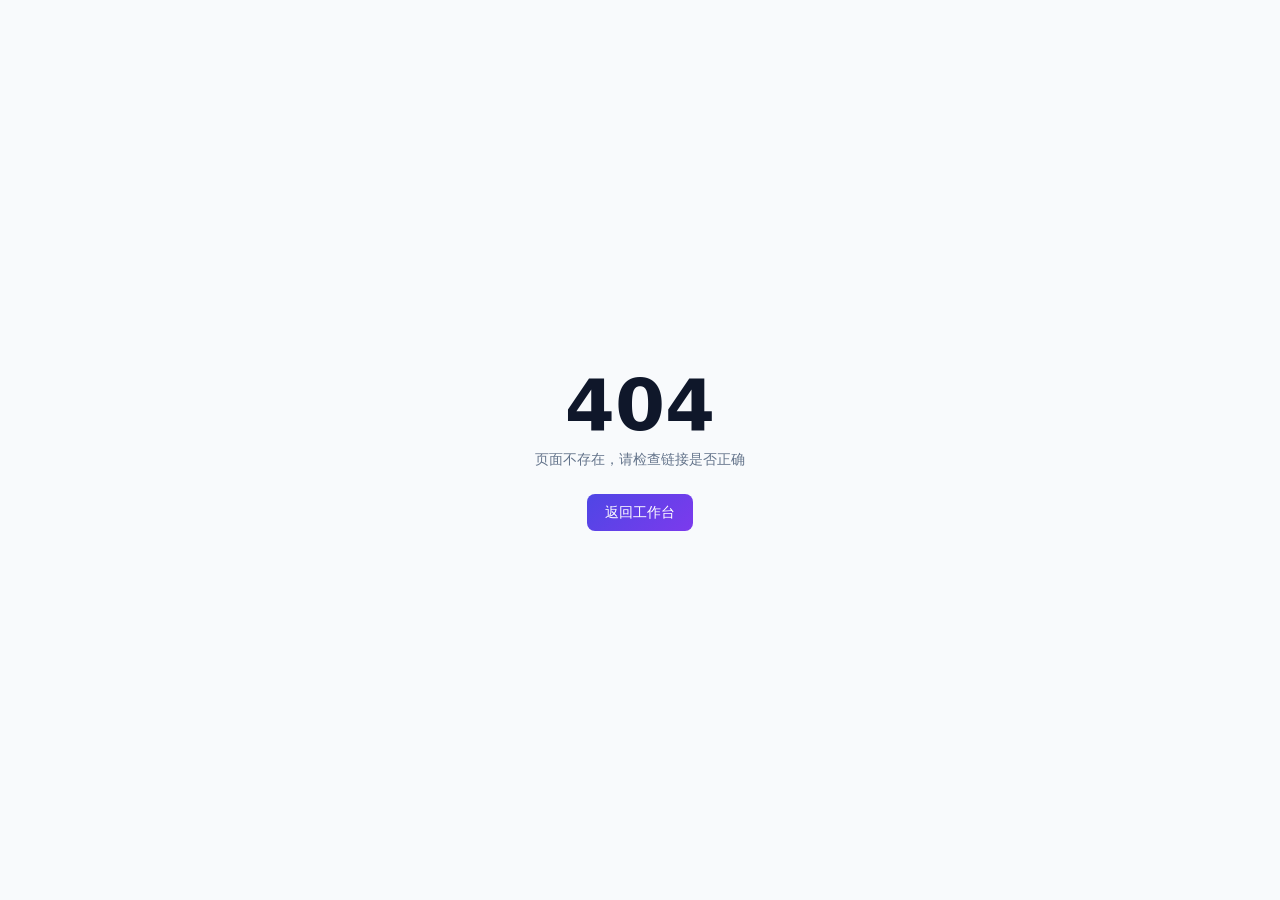
==== index.html @ 6d0f0b92 "update" ====
<!doctype html>
<html lang="en">

<head>
  <meta charset="UTF-8" />
  <link rel="icon" type="image/svg+xml" href="/favicon.svg" />
  <meta name="viewport" content="width=device-width, initial-scale=1.0" />
  <title>教研资料管理</title>
  <script type="module" crossorigin src="/assets/index-BDjOYGDF.js"></script>
  <link rel="stylesheet" crossorigin href="/assets/index-B3dg4ecd.css">
</head>

<body>
  <div id="root"></div>
</body>

</html>
---- assets/index-B3dg4ecd.css ----
*,:before,:after,::backdrop{--un-rotate:0;--un-rotate-x:0;--un-rotate-y:0;--un-rotate-z:0;--un-scale-x:1;--un-scale-y:1;--un-scale-z:1;--un-skew-x:0;--un-skew-y:0;--un-translate-x:0;--un-translate-y:0;--un-translate-z:0;--un-pan-x: ;--un-pan-y: ;--un-pinch-zoom: ;--un-scroll-snap-strictness:proximity;--un-ordinal: ;--un-slashed-zero: ;--un-numeric-figure: ;--un-numeric-spacing: ;--un-numeric-fraction: ;--un-border-spacing-x:0;--un-border-spacing-y:0;--un-ring-offset-shadow:0 0 #0000;--un-ring-shadow:0 0 #0000;--un-shadow-inset: ;--un-shadow:0 0 #0000;--un-ring-inset: ;--un-ring-offset-width:0px;--un-ring-offset-color:#fff;--un-ring-width:0px;--un-ring-color:#93c5fd80;--un-blur: ;--un-brightness: ;--un-contrast: ;--un-drop-shadow: ;--un-grayscale: ;--un-hue-rotate: ;--un-invert: ;--un-saturate: ;--un-sepia: ;--un-backdrop-blur: ;--un-backdrop-brightness: ;--un-backdrop-contrast: ;--un-backdrop-grayscale: ;--un-backdrop-hue-rotate: ;--un-backdrop-invert: ;--un-backdrop-opacity: ;--un-backdrop-saturate: ;--un-backdrop-sepia: }.container{width:100%}@media (width>=640px){.container{max-width:640px}}@media (width>=768px){.container{max-width:768px}}@media (width>=1024px){.container{max-width:1024px}}@media (width>=1280px){.container{max-width:1280px}}@media (width>=1536px){.container{max-width:1536px}}.visible{visibility:visible}.ms{margin-inline-start:1rem}.hidden{display:none}.h-\[340px\]{height:340px}.resize{resize:both}.b{border-width:1px}.px{padding-left:1rem;padding-right:1rem}.tab{tab-size:4}.filter{filter:var(--un-blur) var(--un-brightness) var(--un-contrast) var(--un-drop-shadow) var(--un-grayscale) var(--un-hue-rotate) var(--un-invert) var(--un-saturate) var(--un-sepia)}.ease{transition-timing-function:cubic-bezier(.4,0,.2,1)}.h-full{height:100%}*{box-sizing:border-box;margin:0;padding:0}.app-main{min-width:1200px;max-width:1600px;margin:0 auto}:root{--sans:system-ui, "Segoe UI", Roboto, sans-serif;--mono:ui-monospace, Consolas, monospace;font:14px/1.5 var(--sans);color:#0f172a;font-synthesis:none;text-rendering:optimizelegibility;-webkit-font-smoothing:antialiased;-moz-osx-font-smoothing:grayscale;background:#f1f5f9}html,body,#root{width:100%;min-height:100svh}#root{flex-direction:column;display:flex}body{margin:0}.particles-container{z-index:0;pointer-events:none;position:absolute;inset:0;overflow:hidden}.particles-container canvas{width:100%;height:100%;display:block}.root-layout{isolation:isolate;color:#0f172a;text-align:left;background:#f1f5f9;flex-direction:column;flex:1;min-height:100svh;display:flex;position:relative}.root-layout__particles{z-index:0}.root-layout__topbar{z-index:10;background:#fff;border-bottom:1px solid #e2e8f0;align-items:center;gap:32px;padding:12px 28px;display:flex;position:sticky;top:0;box-shadow:0 1px 2px #0f172a08}.root-layout__brand{flex-shrink:0;align-items:center;gap:10px;display:flex}.root-layout__logo{color:#fff;background:linear-gradient(135deg,#4f46e5,#7c3aed);border-radius:8px;justify-content:center;align-items:center;width:32px;height:32px;display:inline-flex;box-shadow:0 4px 10px #4f46e540}.root-layout__brand-name{color:#0f172a;letter-spacing:.3px;font-size:16px;font-weight:600}.root-layout__nav{scrollbar-width:none;flex:1;align-items:center;gap:4px;min-width:0;display:flex;overflow-x:auto}.root-layout__nav::-webkit-scrollbar{display:none}.root-layout__nav-item{color:#475569;cursor:pointer;white-space:nowrap;background:0 0;border:none;border-radius:8px;align-items:center;gap:4px;padding:8px 14px;font-family:inherit;font-size:14px;font-weight:500;text-decoration:none;transition:all .2s;display:inline-flex}.root-layout__nav-item:hover{color:#0f172a;background:#f1f5f9}.root-layout__nav-item.is-active{color:#4f46e5;background:#eef2ff}.root-layout__nav-caret{color:#94a3b8;margin-top:1px;transition:transform .2s}.root-layout__nav-caret.is-open{transform:rotate(180deg)}.root-layout__nav-item:hover .root-layout__nav-caret{color:#475569}.root-layout__nav-menu.ant-dropdown-menu{background:#fff;border:1px solid #e2e8f0;border-radius:10px;min-width:168px;padding:6px;box-shadow:0 12px 32px #0f172a1f}.root-layout__nav-menu .ant-dropdown-menu-item{line-height:inherit;border-radius:6px;height:auto;margin:2px 0;padding:0}.root-layout__nav-menu .ant-dropdown-menu-item:first-child{margin-top:0}.root-layout__nav-menu .ant-dropdown-menu-item:last-child{margin-bottom:0}.root-layout__nav-menu .ant-dropdown-menu-item-active,.root-layout__nav-menu .ant-dropdown-menu-item:hover{background:0 0!important}.root-layout__nav-menu .ant-dropdown-menu-item-disabled{color:#94a3b8;cursor:default;font-size:13px}.root-layout__nav-menu-item{color:#475569;white-space:nowrap;border-radius:6px;padding:8px 12px;font-size:13px;text-decoration:none;transition:background .15s,color .15s;display:block}.root-layout__nav-menu-item:hover{color:#0f172a;background:#f1f5f9}.root-layout__nav-menu-item.is-active{color:#4f46e5;background:#eef2ff;font-weight:500}.root-layout__meta{flex-shrink:0;align-items:center;gap:14px;display:flex}.root-layout__date{color:#64748b;font-variant-numeric:tabular-nums;font-size:13px}.root-layout__user{color:#4338ca;background:#eef2ff;border:1px solid #e0e7ff;border-radius:999px;align-items:center;gap:8px;padding:4px 12px 4px 4px;font-size:13px;font-weight:500;display:inline-flex}.root-layout__avatar{color:#fff;background:linear-gradient(135deg,#6366f1,#8b5cf6);border-radius:50%;justify-content:center;align-items:center;width:24px;height:24px;font-size:12px;font-weight:600;display:inline-flex}.root-layout__page-head{flex-wrap:wrap;justify-content:space-between;align-items:center;gap:16px;padding:24px 28px 0;display:flex}.root-layout__title-block{min-width:0}.root-layout__title{color:#0f172a;margin:0;font-size:22px;font-weight:600;line-height:1.3}.root-layout__subtitle{color:#64748b;margin-top:4px;font-size:13px}.root-layout__tabs{margin-left:auto}.root-layout__content{z-index:1;background:0 0;flex-direction:column;flex:1;min-width:1200px;max-width:1600px;margin:0 auto;display:flex;position:relative}@media (width<=960px){.root-layout__topbar{gap:16px;padding:10px 16px}.root-layout__brand-name,.root-layout__date{display:none}.root-layout__page-head{padding:16px 16px 0}}.gooey-nav-container{--active-accent:#6366f1;--item-accent:#6366f1;position:relative}.gooey-nav-container nav{z-index:2;display:flex;position:relative;transform:translateZ(.01px)}.gooey-nav-container nav ul{color:#64748b;text-shadow:none;gap:2em;margin:0;padding:0 1em;list-style:none;display:flex;position:relative}.gooey-nav-container nav ul li{z-index:0;cursor:pointer;color:#475569;border-radius:100vw;transition:background-color .25s,color .25s,box-shadow .25s,border-color .25s;position:relative;box-shadow:0 0 .5px 1.5px #0000}.gooey-nav-container nav ul li:not(.active){background:#fff;border:1px solid #e2e8f0;box-shadow:0 1px 2px #0f172a12}.gooey-nav-container nav ul li:not(.active):hover{color:color-mix(in srgb, var(--item-accent) 55%, #1e293b);background:#fafbfc;border-color:#cbd5e1}.gooey-nav-container nav ul li button{z-index:1;font:inherit;cursor:pointer;color:inherit;background:0 0;border:none;padding:.2em 1em;font-weight:500;display:inline-block;position:relative}.gooey-nav-container nav ul li:focus-within:has(:focus-visible){box-shadow:0 0 0 2px color-mix(in srgb, var(--item-accent) 42%, transparent)}.gooey-nav-container nav ul li:after{display:none}.gooey-nav-container nav ul li.active{border:1px solid color-mix(in srgb, var(--active-accent) 32%, #e2e8f0);color:var(--active-accent);text-shadow:none;background:#fff;box-shadow:0 1px 2px #0f172a12}.gooey-nav-container nav ul li.active:focus-within:has(:focus-visible){box-shadow:0 1px 2px #0f172a12, 0 0 0 2px color-mix(in srgb, var(--active-accent) 38%, transparent)}.gooey-nav-container .effect{opacity:1;pointer-events:none;z-index:0;place-items:center;width:0;height:0;display:grid;position:absolute;top:0;left:0}.gooey-nav-container .effect.text{visibility:hidden}.gooey-nav-container .effect.filter{filter:none;mix-blend-mode:normal}.gooey-nav-container .effect.filter:before,.gooey-nav-container .effect.filter:after{display:none}.gooey-nav-container .effect.active:after{animation:none}.gooey-nav-container .particle,.gooey-nav-container .point{opacity:0;transform-origin:50%;border-radius:100%;width:20px;height:20px;display:block}.gooey-nav-container .particle{--time:5s;animation:gooey-nav-particle calc(var(--time)) ease 1 -350ms;position:absolute;top:calc(50% - 8px);left:calc(50% - 8px)}.gooey-nav-container .point{background:var(--color);opacity:1;animation:gooey-nav-point calc(var(--time)) ease 1 -350ms}@keyframes gooey-nav-particle{0%{transform:rotate(0deg) translate(calc(var(--start-x)), calc(var(--start-y)));opacity:1;animation-timing-function:cubic-bezier(.55,0,1,.45)}70%{transform:rotate(calc(var(--rotate) * .5)) translate(calc(var(--end-x) * 1.2), calc(var(--end-y) * 1.2));opacity:1;animation-timing-function:ease}85%{transform:rotate(calc(var(--rotate) * .66)) translate(calc(var(--end-x)), calc(var(--end-y)));opacity:1}to{transform:rotate(calc(var(--rotate) * 1.2)) translate(calc(var(--end-x) * .5), calc(var(--end-y) * .5));opacity:1}}@keyframes gooey-nav-point{0%{opacity:0;animation-timing-function:cubic-bezier(.55,0,1,.45);transform:scale(0)}25%{transform:scale(calc(var(--scale) * .25))}38%{opacity:1}65%{transform:scale(var(--scale));opacity:1;animation-timing-function:ease}85%{transform:scale(var(--scale));opacity:1}to{opacity:0;transform:scale(0)}}.subject-tabs{background:#fefefe;border-radius:10px;gap:6px;padding:4px;display:inline-flex;box-shadow:0 1px 2px #0f172a0a,0 4px 14px #0f172a0d}.subject-tabs__item{--tab-accent:#6366f1;color:#475569;cursor:pointer;background:0 0;border:none;border-radius:8px;padding:6px 18px;font-family:inherit;font-size:14px;font-weight:500;transition:all .2s}.subject-tabs__item:hover{color:#0f172a}.subject-tabs__item.is-active{color:var(--tab-accent);background:#fff;box-shadow:0 1px 3px #0f172a14}.subject-tabs--lg{border-radius:14px;gap:8px;padding:6px}.subject-tabs--lg .subject-tabs__item{border-radius:10px;min-width:80px;padding:10px 28px;font-size:15px}.subject-tabs--lg .subject-tabs__item.is-active{font-weight:600;box-shadow:0 2px 8px #0f172a1a}.masonry-grid{width:100%;position:relative;overflow:visible}.masonry-grid__item{box-sizing:border-box;position:absolute;top:0;left:0}.target-cursor-wrapper{pointer-events:none;z-index:9999;width:0;height:0;position:fixed;top:0;left:0;transform:translate(-50%,-50%)}.target-cursor-corner{will-change:transform;border:3px solid #000;width:12px;height:12px;position:absolute;top:50%;left:50%}.corner-tl{border-bottom:none;border-right:none;transform:translate(-150%,-150%)}.corner-tr{border-bottom:none;border-left:none;transform:translate(50%,-150%)}.corner-br{border-top:none;border-left:none;transform:translate(50%,50%)}.corner-bl{border-top:none;border-right:none;transform:translate(-150%,50%)}.ui-card{color:#1f2937;background:#fff;border-radius:14px;flex-direction:column;gap:14px;display:flex;box-shadow:0 1px 2px #0f172a0a,0 4px 14px #0f172a0d}.ui-card--ghost{box-shadow:none;background:0 0}.ui-card--pad-normal{padding:20px 22px}.ui-card--pad-compact{padding:14px 16px}.ui-card--pad-none{padding:0}.ui-card__header{justify-content:space-between;align-items:flex-start;gap:12px;display:flex}.ui-card__title-group{align-items:center;gap:10px;min-width:0;display:flex}.ui-card__icon{color:#fff;border-radius:8px;flex-shrink:0;justify-content:center;align-items:center;width:32px;height:32px;font-size:14px;font-weight:600;display:flex}.ui-card__title-wrap{min-width:0}.ui-card__title{color:#0f172a;font-size:16px;font-weight:600;line-height:1.4}.ui-card__subtitle{color:#64748b;margin-top:2px;font-size:12px}.ui-card__extra{color:#64748b;flex-shrink:0;font-size:13px}.ui-card__body{flex:1;min-width:0}.qb-card__title-icon{color:#fff;background:linear-gradient(135deg,#6366f1,#8b5cf6);border-radius:8px;justify-content:center;align-items:center;width:100%;height:100%;display:flex}.qb-card__grid{flex-direction:column;gap:12px;display:flex}.qb-action{text-align:left;cursor:pointer;color:inherit;border:none;border-radius:12px;padding:0;font-family:inherit;transition:transform .2s,box-shadow .2s;position:relative;overflow:hidden}.qb-action:hover{transform:translateY(-2px);box-shadow:0 8px 20px #0f172a14}.qb-action__content{z-index:1;align-items:center;gap:14px;padding:16px 18px;display:flex;position:relative}.qb-action__text{flex:1;min-width:0}.qb-action__title{font-size:16px;font-weight:600;line-height:1.3}.qb-action__desc{opacity:.82;margin-top:3px;font-size:12px}.qb-action__arrow{opacity:.85;transition:transform .2s}.qb-action:hover .qb-action__arrow{transform:translate(3px)}.qb-action--primary{color:#fff;background:linear-gradient(135deg,#4f46e5 0%,#7c3aed 50%,#9333ea 100%)}.qb-action--primary .qb-action__bg{z-index:0;background:radial-gradient(circle,#ffffff40,#0000 70%);border-radius:50%;width:180px;height:180px;position:absolute;top:-40px;right:-40px}.qb-action--primary .qb-action__content{padding:18px 20px}.qb-action--primary .qb-action__title{font-size:17px}.qb-action--secondary{color:#0f172a;background:linear-gradient(135deg,#ecfdf5,#d1fae5);border:1px solid #a7f3d0}.qb-action--secondary .qb-action__title{color:#065f46}.qb-action--secondary .qb-action__desc{color:#047857}.qb-action--secondary svg{color:#059669}.qb-card__minor{grid-template-columns:1fr 1fr;gap:10px;display:grid}.qb-mini{cursor:pointer;color:#0f172a;background:#f8fafc;border:1px solid #0000;border-radius:10px;align-items:center;gap:10px;padding:12px 14px;font-family:inherit;font-size:13px;transition:all .2s;display:flex}.qb-mini:hover{background:#fff;border-color:#e2e8f0;box-shadow:0 2px 6px #0f172a0d}.qb-mini__icon{color:#fff;border-radius:8px;flex-shrink:0;justify-content:center;align-items:center;width:28px;height:28px;display:flex}.qb-mini__icon--blue{background:linear-gradient(135deg,#3b82f6,#60a5fa)}.qb-mini__icon--gray{background:linear-gradient(135deg,#64748b,#94a3b8)}.qb-mini__label{font-weight:500}.prep-card__title-icon{background:linear-gradient(135deg,#f97316,#fb923c);border-radius:8px;justify-content:center;align-items:center;width:100%;height:100%;display:flex}.prep-card__extra{color:#b45309;background:#fef3c7;border-radius:10px;padding:2px 8px;font-size:11px;font-weight:500}.prep-card__empty{text-align:center;color:#94a3b8;padding:24px 8px;font-size:13px}.prep-card__primary{cursor:pointer;background:linear-gradient(135deg,#fff7ed,#ffedd5);border:1px solid #fed7aa;border-radius:12px;padding:16px;transition:all .2s}.prep-card__primary:hover{transform:translateY(-2px);box-shadow:0 8px 20px #fb923c33}.prep-card__meta{align-items:center;gap:10px;margin-bottom:8px;display:flex}.prep-card__tag{border-radius:4px;padding:2px 8px;font-size:11px;font-weight:500}.prep-card__grade{color:#78716c;font-size:12px}.prep-card__course{color:#0c0a09;margin-bottom:10px;font-size:16px;font-weight:600;line-height:1.4}.prep-card__materials{flex-wrap:wrap;gap:6px;margin-bottom:12px;display:flex}.prep-card__chip{color:#9a3412;background:#ffffffb3;border:1px solid #fed7aa;border-radius:4px;padding:2px 8px;font-size:11px}.prep-card__footer{justify-content:space-between;align-items:center;font-size:12px;display:flex}.prep-card__time{color:#a8a29e}.prep-card__download{color:#ea580c;align-items:center;gap:4px;font-weight:600;display:inline-flex}.prep-card__list{flex-direction:column;gap:6px;margin:10px 0 0;padding:0;list-style:none;display:flex}.prep-card__item{cursor:pointer;text-align:left;color:#0f172a;background:#f8fafc;border:none;border-radius:8px;align-items:center;gap:10px;width:100%;padding:10px 12px;font-family:inherit;transition:background .2s;display:flex}.prep-card__item:hover{background:#f1f5f9}.prep-card__item-title{text-overflow:ellipsis;white-space:nowrap;flex:1;min-width:0;font-size:13px;overflow:hidden}.prep-card__item-meta{color:#94a3b8;flex-shrink:0;font-size:11px}.prep-card__item svg{color:#64748b;flex-shrink:0}.paper-card__title-icon{background:linear-gradient(135deg,#0ea5e9,#06b6d4);border-radius:8px;justify-content:center;align-items:center;width:100%;height:100%;display:flex}.paper-card__extra{color:#0e7490;background:#cffafe;border-radius:10px;padding:2px 8px;font-size:11px;font-weight:500}.paper-card__empty{text-align:center;color:#94a3b8;padding:24px 8px;font-size:13px}.paper-card__primary{cursor:pointer;background:linear-gradient(135deg,#ecfeff,#cffafe);border:1px solid #a5f3fc;border-radius:12px;justify-content:space-between;align-items:center;gap:16px;padding:16px 18px;transition:all .2s;display:flex}.paper-card__primary:hover{transform:translateY(-2px);box-shadow:0 8px 20px #06b6d433}.paper-card__primary-left{min-width:0}.paper-card__subject{color:#0e7490;margin-bottom:4px;font-size:13px;font-weight:600}.paper-card__term{color:#0f172a;font-size:15px;font-weight:600;line-height:1.3}.paper-card__unit{color:#475569;margin-top:2px;font-size:12px}.paper-card__primary-right{flex-direction:column;flex-shrink:0;align-items:flex-end;gap:6px;display:flex}.paper-card__stat{align-items:baseline;gap:2px;display:flex}.paper-card__stat-value{color:#0f172a;font-size:22px;font-weight:700;line-height:1}.paper-card__stat-label{color:#64748b;font-size:12px}.paper-card__difficulty{border-radius:4px;padding:2px 8px;font-size:11px;font-weight:500}.paper-card__generate{color:#0891b2;align-items:center;gap:4px;font-size:12px;font-weight:600;display:inline-flex}.paper-card__list{flex-direction:column;gap:6px;margin:10px 0 0;padding:0;list-style:none;display:flex}.paper-card__item{cursor:pointer;text-align:left;color:#0f172a;background:#f8fafc;border:none;border-radius:8px;align-items:center;gap:10px;width:100%;padding:10px 12px;font-family:inherit;font-size:13px;transition:background .2s;display:flex}.paper-card__item:hover{background:#f1f5f9}.paper-card__item-subject{color:#0f172a;font-weight:600}.paper-card__item-unit{color:#475569;text-overflow:ellipsis;white-space:nowrap;flex:1;min-width:0;font-size:12px;overflow:hidden}.paper-card__item-count{color:#64748b;font-size:12px}.paper-card__item svg{color:#94a3b8;flex-shrink:0}.ai-assistant-card__title-icon{color:#fff;background:linear-gradient(135deg,#10b981,#34d399);border-radius:8px;justify-content:center;align-items:center;width:100%;height:100%;display:flex}.ai-assistant-card__textarea{color:#0f172a;resize:vertical;background:#f8fafc;border:1px solid #e2e8f0;border-radius:10px;width:100%;min-height:120px;margin:0;padding:12px 14px;font-family:inherit;font-size:13px;line-height:1.55;transition:border-color .2s,box-shadow .2s;display:block}.ai-assistant-card__textarea::placeholder{color:#94a3b8}.ai-assistant-card__textarea:hover{border-color:#cbd5e1}.ai-assistant-card__textarea:focus{background:#fff;border-color:#10b981;outline:none;box-shadow:0 0 0 3px #10b98138}.ai-teaching-card__title-icon{color:#fff;background:linear-gradient(135deg,#f59e0b,#fbbf24);border-radius:8px;justify-content:center;align-items:center;width:100%;height:100%;display:flex}.ai-teaching-card__textarea{color:#0f172a;resize:vertical;background:#fffbeb;border:1px solid #fde68a;border-radius:10px;width:100%;min-height:120px;margin:0;padding:12px 14px;font-family:inherit;font-size:13px;line-height:1.55;transition:border-color .2s,box-shadow .2s,background .2s;display:block}.ai-teaching-card__textarea::placeholder{color:#a8a29e}.ai-teaching-card__textarea:hover{border-color:#fcd34d}.ai-teaching-card__textarea:focus{background:#fff;border-color:#f59e0b;outline:none;box-shadow:0 0 0 3px #f59e0b3d}.rk-hub__title-icon{color:#fff;background:linear-gradient(135deg,#8b5cf6,#0ea5e9);border-radius:8px;justify-content:center;align-items:center;width:100%;height:100%;display:flex}.rk-hub{container:rk-hub/inline-size}.rk-hub__grid{grid-template-columns:1fr;gap:12px;display:grid}@container rk-hub (width>=420px){.rk-hub__grid{grid-template-columns:repeat(2,minmax(0,1fr));gap:14px}}.rk-hub__tile{--rk-accent:#6366f1;text-align:left;color:#0f172a;cursor:pointer;background:#fafafa;border:1px solid #e2e8f0;border-radius:12px;margin:0;padding:16px 14px;font-family:inherit;transition:transform .2s,box-shadow .2s,border-color .2s;position:relative;overflow:hidden}@container rk-hub (width>=420px){.rk-hub__tile{padding:18px 16px}}.rk-hub__tile:before{content:"";background:var(--rk-accent);opacity:.95;width:100%;height:3px;position:absolute;top:0;left:0}.rk-hub__tile:hover{border-color:color-mix(in srgb, var(--rk-accent) 35%, #e2e8f0);transform:translateY(-2px);box-shadow:0 8px 22px #0f172a14}.rk-hub__tile--materials{--rk-accent:#8b5cf6}.rk-hub__tile--knowledge{--rk-accent:#0ea5e9}.rk-hub__tile-top{justify-content:space-between;align-items:center;display:flex}.rk-hub__tile-icon{background:color-mix(in srgb, var(--rk-accent) 14%, transparent);width:40px;height:40px;color:var(--rk-accent);border-radius:12px;justify-content:center;align-items:center;display:flex}@container rk-hub (width>=420px){.rk-hub__tile-icon{width:44px;height:44px}}.rk-hub__tile-arrow{color:#cbd5e1;transition:transform .2s,color .2s}.rk-hub__tile:hover .rk-hub__tile-arrow{color:var(--rk-accent);transform:translate(3px)}.rk-hub__tile-title{color:#0f172a;margin-top:8px;font-size:15px;font-weight:600;line-height:1.3}@container rk-hub (width>=420px){.rk-hub__tile-title{margin-top:10px;font-size:16px}}.rk-hub__tile-desc{color:#64748b;margin-top:4px;font-size:11px;line-height:1.45}@container rk-hub (width>=420px){.rk-hub__tile-desc{font-size:12px;line-height:1.5}}.rk-hub__tile-stats{border-top:1px dashed #e2e8f0;flex-wrap:wrap;gap:12px 16px;margin-top:10px;padding-top:10px;display:flex}.rk-hub__stat{flex-direction:column;gap:2px;display:flex}.rk-hub__stat-value{color:var(--rk-accent);font-variant-numeric:tabular-nums;font-size:16px;font-weight:700}@container rk-hub (width>=420px){.rk-hub__stat-value{font-size:18px}}.rk-hub__stat-label{color:#94a3b8;font-size:10px}@container rk-hub (width>=420px){.rk-hub__stat-label{font-size:11px}}.dashboard{color:#0f172a;text-align:left;width:100%;max-width:1320px;margin:0 auto;padding:10px 28px 40px}.dashboard__tabs{margin-bottom:14px}.dashboard__tabs--gooey{isolation:isolate;background:linear-gradient(#dce3ee 0%,#d4dce8 100%);border:1px solid #c5cedd;border-radius:999px;padding:8px 10px;display:inline-flex;overflow:hidden;box-shadow:inset 0 1px 1px #ffffff8c,0 1px 2px #0f172a0f}.dashboard__tabs--gooey .gooey-nav-container nav ul{gap:1.8em;padding:0 .6em}.dashboard__tabs--gooey .gooey-nav-container nav ul li button{padding:.2em 1em;font-size:15px;font-weight:600}.dashboard__masonry{margin-top:1rem}@media (width<=720px){.dashboard{padding:16px 16px 32px}}.materials-filter{background:#fff;border:1px solid #e2e8f0;border-radius:14px;flex-direction:column;gap:12px;padding:16px 20px;display:flex}.materials-filter__header{border-bottom:1px dashed #e2e8f0;justify-content:space-between;align-items:center;gap:12px;padding-bottom:4px;display:flex}.materials-filter__summary{color:#64748b;font-size:13px}.materials-filter__summary strong{color:#4f46e5;font-size:14px;font-weight:600}.materials-filter__reset{color:#64748b;cursor:pointer;background:0 0;border:1px solid #e2e8f0;border-radius:8px;align-items:center;gap:6px;padding:6px 12px;font-family:inherit;font-size:13px;transition:all .15s;display:inline-flex}.materials-filter__reset:hover{color:#4f46e5;background:#eef2ff;border-color:#c7d2fe}.materials-filter__row{grid-template-columns:72px 1fr;align-items:flex-start;gap:12px;padding:4px 0;display:grid}.materials-filter__label{color:#94a3b8;flex-shrink:0;padding-top:6px;font-size:13px}.materials-filter__chips{flex-wrap:wrap;align-items:center;gap:6px;display:flex}.materials-filter__chip{color:#475569;cursor:pointer;white-space:nowrap;background:#f8fafc;border:1px solid #0000;border-radius:999px;padding:4px 12px;font-family:inherit;font-size:13px;transition:all .15s}.materials-filter__chip:hover{color:#4f46e5;background:#eef2ff}.materials-filter__chip.is-active{color:#fff;background:#4f46e5;border-color:#4f46e5}.materials-filter__chip.is-active:hover{background:#4338ca}.materials-filter__empty,.materials-filter__hint{color:#94a3b8;margin-left:4px;padding:4px 0;font-size:12px}.material-card{background:#fff;border:1px solid #e2e8f0;border-radius:14px;flex-direction:column;gap:12px;padding:18px;transition:border-color .18s,box-shadow .18s,transform .18s;display:flex}.material-card:hover{border-color:#c7d2fe;transform:translateY(-2px);box-shadow:0 12px 28px #4f46e514}.material-card__head{align-items:flex-start;gap:12px;display:flex}.material-card__file-icon{border-radius:10px;flex-shrink:0;justify-content:center;align-items:center;width:48px;height:48px;display:inline-flex;position:relative}.material-card__file-type{background:#fff;border:1px solid;border-radius:6px;padding:1px 6px;font-size:10px;font-weight:600;line-height:1.4;position:absolute;bottom:-4px;right:-6px}.material-card__title-wrap{flex:1;min-width:0}.material-card__title{color:#0f172a;-webkit-line-clamp:2;word-break:break-all;-webkit-box-orient:vertical;margin:0;font-size:14px;font-weight:600;line-height:1.5;display:-webkit-box;overflow:hidden}.material-card__meta{color:#64748b;align-items:center;gap:8px;margin-top:6px;font-size:12px;display:flex}.material-card__tag-pill{border-radius:4px;padding:2px 8px;font-size:12px;font-weight:500}.material-card__tag-pill--category{color:#4338ca;background:#eef2ff}.material-card__divider{background:#e2e8f0;width:1px;height:12px}.material-card__kps{flex-wrap:wrap;gap:6px;display:flex}.material-card__kp{color:#475569;background:#f1f5f9;border-radius:4px;padding:2px 8px;font-size:12px}.material-card__kp--more{color:#94a3b8;background:0 0;border:1px dashed #cbd5e1}.material-card__tags{color:#6366f1;flex-wrap:wrap;gap:4px 10px;font-size:12px;display:flex}.material-card__tag{cursor:default}.material-card__footer{border-top:1px dashed #e2e8f0;flex-wrap:wrap;justify-content:space-between;align-items:center;gap:10px;padding-top:10px;display:flex}.material-card__info{color:#94a3b8;flex-wrap:wrap;align-items:center;gap:6px;font-size:12px;display:flex}.material-card__uploader{color:#64748b;align-items:center;gap:4px;display:inline-flex}.material-card__dot{color:#cbd5e1}.material-card__actions{flex-shrink:0;gap:6px;display:flex}.material-card__btn{color:#475569;cursor:pointer;background:#f8fafc;border:1px solid #e2e8f0;border-radius:6px;align-items:center;gap:4px;padding:5px 12px;font-family:inherit;font-size:12px;transition:all .15s;display:inline-flex}.material-card__btn:hover{color:#4f46e5;background:#eef2ff;border-color:#c7d2fe}.material-card__btn--primary{color:#fff;background:#4f46e5;border-color:#4f46e5}.material-card__btn--primary:hover{color:#fff;background:#4338ca;border-color:#4338ca}.materials-search{background:#fff;border:1px solid #e2e8f0;border-radius:10px;flex:1;align-items:center;min-width:240px;max-width:480px;height:40px;padding:0 12px;transition:border-color .15s,box-shadow .15s;display:flex;position:relative}.materials-search:focus-within{border-color:#818cf8;box-shadow:0 0 0 3px #6366f11f}.materials-search__icon{color:#94a3b8;flex-shrink:0;margin-right:8px;font-size:14px}.materials-search__input{color:#0f172a;background:0 0;border:none;outline:none;flex:1;font-family:inherit;font-size:14px}.materials-search__input::placeholder{color:#94a3b8}.materials-search__clear{color:#cbd5e1;cursor:pointer;background:0 0;border:none;flex-shrink:0;justify-content:center;align-items:center;width:18px;height:18px;padding:0;font-size:14px;transition:color .15s;display:inline-flex}.materials-search__clear:hover{color:#64748b}.materials-page{color:#0f172a;text-align:left;flex-direction:column;gap:16px;width:100%;padding:20px 28px 40px;display:flex}.materials-page__header{flex-wrap:wrap;justify-content:space-between;align-items:flex-start;gap:16px;display:flex}.materials-page__title-block{min-width:0}.materials-page__title{color:#0f172a;margin:0;font-size:22px;font-weight:600;line-height:1.3}.materials-page__subtitle{color:#64748b;margin-top:4px;font-size:13px}.materials-page__upload-btn{color:#fff;cursor:pointer;background:linear-gradient(135deg,#6366f1,#8b5cf6);border:none;border-radius:10px;align-items:center;gap:6px;padding:9px 18px;font-family:inherit;font-size:13px;font-weight:500;transition:transform .15s,box-shadow .15s;display:inline-flex;box-shadow:0 4px 12px #6366f140}.materials-page__upload-btn:hover{transform:translateY(-1px);box-shadow:0 6px 16px #6366f159}.materials-page__toolbar{flex-wrap:wrap;align-items:center;gap:16px;display:flex}.materials-page__sort{align-items:center;gap:10px;margin-left:auto;display:inline-flex}.materials-page__sort-label{color:#64748b;align-items:center;gap:4px;font-size:13px;display:inline-flex}.materials-page__sort-group{background:#fff;border:1px solid #e2e8f0;border-radius:10px;gap:2px;padding:4px;display:inline-flex}.materials-page__sort-btn{color:#64748b;cursor:pointer;background:0 0;border:none;border-radius:6px;padding:6px 14px;font-family:inherit;font-size:13px;transition:all .15s}.materials-page__sort-btn:hover{color:#4f46e5}.materials-page__sort-btn.is-active{color:#fff;background:#4f46e5;font-weight:500}.materials-page__grid{grid-template-columns:repeat(auto-fill,minmax(360px,1fr));gap:16px;display:grid}.materials-page__empty{color:#94a3b8;background:#fff;border:1px dashed #e2e8f0;border-radius:14px;flex-direction:column;justify-content:center;align-items:center;gap:8px;padding:64px 20px;display:flex}.materials-page__empty-icon{color:#cbd5e1;font-size:56px}.materials-page__empty-title{color:#475569;margin-top:4px;font-size:15px;font-weight:500}.materials-page__empty-desc{color:#94a3b8;font-size:13px}.materials-page__empty-btn{color:#4f46e5;cursor:pointer;background:#eef2ff;border:1px solid #c7d2fe;border-radius:8px;margin-top:8px;padding:6px 16px;font-family:inherit;font-size:13px;transition:background .15s}.materials-page__empty-btn:hover{background:#e0e7ff}@media (width<=720px){.materials-page{padding:16px 16px 32px}.materials-page__sort{margin-left:0}}.not-found{color:#0f172a;background:#f8fafc;flex-direction:column;flex:1;justify-content:center;align-items:center;gap:8px;padding:80px 20px;display:flex}.not-found__title{color:#0f172a;margin:0;font-size:72px;font-weight:700;line-height:1}.not-found__desc{color:#64748b;margin:0;font-size:14px}.not-found__link{color:#fff;background:linear-gradient(135deg,#4f46e5,#7c3aed);border-radius:8px;margin-top:16px;padding:8px 18px;font-size:14px;text-decoration:none;transition:transform .2s,box-shadow .2s}.not-found__link:hover{transform:translateY(-2px);box-shadow:0 6px 16px #7c3aed40}.drop-zone{cursor:pointer;text-align:center;background:#f8fafc;border:2px dashed #cbd5e1;border-radius:14px;outline:none;flex-direction:column;align-items:center;gap:8px;padding:40px 24px;transition:all .2s;display:flex}.drop-zone:hover{background:#eef2ff;border-color:#6366f1}.drop-zone:focus-visible{border-color:#6366f1;box-shadow:0 0 0 3px #6366f133}.drop-zone.is-drag{background:#e0e7ff;border-color:#4f46e5;transform:scale(1.005)}.drop-zone.is-disabled{cursor:not-allowed;opacity:.6}.drop-zone.is-busy{cursor:progress}.drop-zone__icon{color:#fff;background:linear-gradient(135deg,#6366f1,#8b5cf6);border-radius:50%;justify-content:center;align-items:center;width:56px;height:56px;margin-bottom:4px;font-size:26px;display:inline-flex;box-shadow:0 6px 18px #6366f14d}.drop-zone__title{color:#0f172a;font-size:16px;font-weight:600}.drop-zone__subtitle{color:#64748b;max-width:480px;font-size:13px;line-height:1.6}.drop-zone__busy{color:#4f46e5;margin-top:6px;font-size:12px;font-weight:500}.ui-modal__overlay{z-index:1000;-webkit-backdrop-filter:blur(2px);backdrop-filter:blur(2px);background:#0f172a73;justify-content:center;align-items:center;padding:24px;animation:.15s ease-out ui-modal-fade;display:flex;position:fixed;inset:0}.ui-modal__panel{background:#fff;border-radius:14px;flex-direction:column;max-width:calc(100vw - 48px);max-height:calc(100vh - 48px);animation:.18s ease-out ui-modal-pop;display:flex;overflow:hidden;box-shadow:0 16px 40px #0f172a2e}.ui-modal__header{border-bottom:1px solid #f1f5f9;justify-content:space-between;align-items:center;padding:16px 22px;display:flex}.ui-modal__title{color:#0f172a;font-size:16px;font-weight:600}.ui-modal__close{color:#64748b;cursor:pointer;background:0 0;border:none;border-radius:6px;justify-content:center;align-items:center;width:28px;height:28px;transition:all .2s;display:inline-flex}.ui-modal__close:hover{color:#0f172a;background:#f1f5f9}.ui-modal__body{flex:1;padding:20px 22px;overflow:auto}.ui-modal__footer{background:#fafbfc;border-top:1px solid #f1f5f9;justify-content:flex-end;gap:10px;padding:14px 22px;display:flex}@keyframes ui-modal-fade{0%{opacity:0}to{opacity:1}}@keyframes ui-modal-pop{0%{opacity:0;transform:translateY(8px)scale(.98)}to{opacity:1;transform:translateY(0)scale(1)}}.file-tree-node{color:#0f172a;font-size:13px}.file-tree-node__row{border-radius:6px;align-items:center;gap:6px;padding:6px 10px 6px 8px;transition:background .15s;display:flex}.file-tree-node__row:hover{background:#f1f5f9}.file-tree-node__row:hover .file-tree-node__btn{opacity:1}.file-tree-node__toggle{color:#94a3b8;cursor:pointer;background:0 0;border:none;border-radius:4px;flex-shrink:0;justify-content:center;align-items:center;width:18px;height:18px;font-size:10px;display:inline-flex}.file-tree-node__toggle:hover{color:#0f172a;background:#e2e8f0}.file-tree-node__toggle--placeholder{cursor:default}.file-tree-node__toggle--placeholder:hover{background:0 0}.file-tree-node__icon{color:#64748b;flex-shrink:0;align-items:center;font-size:16px;display:inline-flex}.file-tree-node__row.is-folder .file-tree-node__icon{color:#f59e0b}.file-tree-node__name{text-overflow:ellipsis;white-space:nowrap;cursor:text;flex:1;min-width:0;overflow:hidden}.file-tree-node__row.is-folder .file-tree-node__name{font-weight:500}.file-tree-node__original{color:#f97316;background:#fff7ed;border-radius:4px;flex-shrink:0;padding:1px 6px;font-size:11px}.file-tree-node__size{color:#94a3b8;font-variant-numeric:tabular-nums;flex-shrink:0;font-size:11px}.file-tree-node__actions{flex-shrink:0;align-items:center;gap:2px;display:inline-flex}.file-tree-node__btn{color:#64748b;cursor:pointer;opacity:0;background:0 0;border:none;border-radius:6px;justify-content:center;align-items:center;width:24px;height:24px;font-size:12px;transition:all .15s;display:inline-flex}.file-tree-node__btn:hover{color:#0f172a;background:#e2e8f0}.file-tree-node__btn--ok{color:#16a34a;opacity:1}.file-tree-node__btn--cancel{color:#dc2626;opacity:1}.file-tree-node__input{color:#0f172a;background:#fff;border:1px solid #6366f1;border-radius:6px;outline:none;flex:1;min-width:0;padding:3px 8px;font-family:inherit;font-size:13px;box-shadow:0 0 0 3px #6366f126}.file-tree-node__children{position:relative}.file-tree-node__children:before{content:"";background:#e2e8f0;width:1px;position:absolute;top:0;bottom:6px;left:17px}.folder-preview__title{align-items:center;gap:8px;display:inline-flex}.folder-preview__title-icon{color:#f59e0b;font-size:18px}.folder-preview__summary{background:#f8fafc;border-radius:10px;flex-wrap:wrap;align-items:center;gap:24px;margin-bottom:12px;padding:12px 14px;display:flex}.folder-preview__stat{flex-direction:column;gap:2px;display:flex}.folder-preview__stat-value{color:#0f172a;font-size:18px;font-weight:700;line-height:1}.folder-preview__stat-label{color:#94a3b8;font-size:11px}.folder-preview__hint{color:#64748b;margin-left:auto;font-size:12px}.folder-preview__kbd{color:#475569;background:#fff;border:1px solid #e2e8f0;border-radius:4px;padding:1px 6px;font-size:11px;display:inline-block}.folder-preview__tree{background:#fff;border:1px solid #e2e8f0;border-radius:10px;max-height:50vh;padding:8px;overflow:auto}.folder-preview__empty{text-align:center;color:#94a3b8;padding:32px 0;font-size:13px}.folder-preview__btn{cursor:pointer;border:1px solid #0000;border-radius:8px;padding:7px 16px;font-family:inherit;font-size:13px;font-weight:500;transition:all .2s}.folder-preview__btn--ghost{color:#475569;background:#fff;border-color:#e2e8f0}.folder-preview__btn--ghost:hover{background:#f8fafc;border-color:#cbd5e1}.folder-preview__btn--primary{color:#fff;background:linear-gradient(135deg,#4f46e5,#7c3aed);box-shadow:0 4px 12px #4f46e540}.folder-preview__btn--primary:hover:not(:disabled){transform:translateY(-1px);box-shadow:0 6px 14px #4f46e552}.folder-preview__btn--primary:disabled{cursor:not-allowed;opacity:.5}.batch-upload__result{background:linear-gradient(135deg,#f0fdf4,#ecfeff);border:1px solid #a7f3d0;border-radius:12px;align-items:center;gap:14px;margin-top:16px;padding:14px 16px;display:flex}.batch-upload__result-icon{color:#f59e0b;background:#fff;border-radius:10px;flex-shrink:0;justify-content:center;align-items:center;width:44px;height:44px;font-size:22px;display:inline-flex;box-shadow:0 2px 6px #0f172a0f}.batch-upload__result-info{flex:1;min-width:0}.batch-upload__result-name{color:#0f172a;text-overflow:ellipsis;white-space:nowrap;font-size:15px;font-weight:600;overflow:hidden}.batch-upload__result-meta{color:#475569;margin-top:2px;font-size:12px}.batch-upload__result-status{color:#047857;align-items:center;gap:4px;margin-top:6px;font-size:12px;display:inline-flex}.batch-upload__success-icon{color:#10b981}.batch-upload__result-actions{flex-shrink:0;gap:8px;display:flex}.batch-upload__action-btn{cursor:pointer;border:1px solid #0000;border-radius:8px;align-items:center;gap:4px;padding:7px 14px;font-family:inherit;font-size:13px;font-weight:500;transition:all .2s;display:inline-flex}.batch-upload__action-btn--ghost{color:#475569;background:#fff;border-color:#e2e8f0}.batch-upload__action-btn--ghost:hover{border-color:#cbd5e1}.batch-upload__action-btn--primary{color:#4338ca;background:#fff;border-color:#c7d2fe}.batch-upload__action-btn--primary:hover{background:#eef2ff;border-color:#6366f1}.manual-upload{flex-direction:column;gap:16px;display:flex}.manual-upload__file{background:#eef2ff;border:1px solid #c7d2fe;border-radius:12px;align-items:center;gap:14px;padding:14px 16px;display:flex}.manual-upload__file-icon{color:#4f46e5;background:#fff;border-radius:10px;flex-shrink:0;justify-content:center;align-items:center;width:40px;height:40px;font-size:20px;display:inline-flex}.manual-upload__file-info{flex:1;min-width:0}.manual-upload__file-name{color:#0f172a;text-overflow:ellipsis;white-space:nowrap;font-size:14px;font-weight:600;overflow:hidden}.manual-upload__file-meta{color:#64748b;margin-top:2px;font-size:12px}.manual-upload__file-remove{cursor:pointer;color:#64748b;background:0 0;border:none;border-radius:6px;width:28px;height:28px;font-size:12px}.manual-upload__file-remove:hover{color:#dc2626;background:#fff}.manual-upload__section{flex-direction:column;gap:10px;display:flex}.manual-upload__section-title{color:#475569;border-bottom:1px dashed #e2e8f0;margin:0;padding-bottom:6px;font-size:13px;font-weight:600}.manual-upload__section-body{flex-direction:column;gap:12px;display:flex}.manual-upload__row{grid-template-columns:repeat(3,minmax(0,1fr));gap:14px;display:grid}.manual-upload__item{flex-direction:column;gap:6px;min-width:0;display:flex}.manual-upload__label{color:#0f172a;align-items:center;gap:4px;font-size:13px;font-weight:500;display:inline-flex}.manual-upload__required{color:#dc2626;font-weight:700}.manual-upload__hint{color:#94a3b8;font-size:11px}.manual-upload__item.is-error .manual-upload__select,.manual-upload__item.is-error .manual-upload__textarea{background:#fff5f5;border-color:#f87171}.manual-upload__select{appearance:none;color:#0f172a;background-color:#fff;background-image:url("data:image/svg+xml;utf8,<svg xmlns='http://www.w3.org/2000/svg' width='12' height='12' viewBox='0 0 24 24' fill='%2364748b'><path d='M6 9l6 6 6-6H6z'/></svg>");background-position:right 10px center;background-repeat:no-repeat;border:1px solid #e2e8f0;border-radius:8px;outline:none;padding:8px 32px 8px 12px;font-family:inherit;font-size:13px;transition:all .2s}.manual-upload__select:hover{border-color:#cbd5e1}.manual-upload__select:focus{border-color:#6366f1;box-shadow:0 0 0 3px #6366f126}.manual-upload__textarea{color:#0f172a;resize:vertical;border:1px solid #e2e8f0;border-radius:8px;outline:none;padding:8px 12px;font-family:inherit;font-size:13px;line-height:1.6;transition:all .2s}.manual-upload__textarea:hover{border-color:#cbd5e1}.manual-upload__textarea:focus{border-color:#6366f1;box-shadow:0 0 0 3px #6366f126}.manual-upload__chips{background:#f8fafc;border:1px solid #e2e8f0;border-radius:8px;flex-wrap:wrap;gap:6px;min-height:50px;padding:10px;display:flex}.manual-upload__chips-empty{color:#94a3b8;align-self:center;font-size:12px}.manual-upload__chip{color:#475569;cursor:pointer;background:#fff;border:1px solid #e2e8f0;border-radius:16px;padding:5px 12px;font-family:inherit;font-size:12px;transition:all .15s}.manual-upload__chip:hover{color:#4338ca;border-color:#c7d2fe}.manual-upload__chip.is-active{color:#fff;background:#4f46e5;border-color:#4f46e5}.manual-upload__tags{cursor:text;background:#fff;border:1px solid #e2e8f0;border-radius:8px;flex-wrap:wrap;align-items:center;gap:6px;min-height:42px;padding:8px 10px;display:flex}.manual-upload__tag{color:#4338ca;background:#eef2ff;border:1px solid #c7d2fe;border-radius:14px;align-items:center;gap:4px;padding:3px 4px 3px 10px;font-size:12px;display:inline-flex}.manual-upload__tag-remove{color:#6366f1;cursor:pointer;background:0 0;border:none;border-radius:50%;justify-content:center;align-items:center;width:16px;height:16px;font-size:10px;display:inline-flex}.manual-upload__tag-remove:hover{background:#c7d2fe}.manual-upload__tag-input{color:#0f172a;background:0 0;border:none;outline:none;flex:1;min-width:100px;font-family:inherit;font-size:13px}.manual-upload__tag-add{color:#4f46e5;cursor:pointer;background:0 0;border:none;align-items:center;gap:2px;font-family:inherit;font-size:12px;display:inline-flex}.manual-upload__success{color:#047857;background:#ecfdf5;border:1px solid #a7f3d0;border-radius:8px;align-items:center;gap:6px;padding:10px 14px;font-size:13px;display:inline-flex}.manual-upload__error{color:#b91c1c;background:#fef2f2;border:1px solid #fecaca;border-radius:8px;align-items:center;gap:6px;padding:10px 14px;font-size:13px;display:inline-flex}.manual-upload__actions{justify-content:flex-end;gap:10px;padding-top:6px;display:flex}.manual-upload__btn{cursor:pointer;border:1px solid #0000;border-radius:8px;padding:8px 22px;font-family:inherit;font-size:13px;font-weight:500;transition:all .2s}.manual-upload__btn--ghost{color:#475569;background:#fff;border-color:#e2e8f0}.manual-upload__btn--ghost:hover{background:#f8fafc;border-color:#cbd5e1}.manual-upload__btn--primary{color:#fff;background:linear-gradient(135deg,#4f46e5,#7c3aed);box-shadow:0 4px 12px #4f46e540}.manual-upload__btn--primary:hover{transform:translateY(-1px);box-shadow:0 6px 14px #4f46e552}@media (width<=720px){.manual-upload__row{grid-template-columns:1fr}}.mode-switch{grid-template-columns:1fr 1fr;gap:12px;display:grid}.mode-switch__item{cursor:pointer;text-align:left;color:#0f172a;background:#fff;border:1px solid #e2e8f0;border-radius:12px;align-items:center;gap:14px;padding:16px 18px;font-family:inherit;transition:all .2s;display:flex}.mode-switch__item:hover{border-color:#c7d2fe;transform:translateY(-1px);box-shadow:0 4px 12px #0f172a0f}.mode-switch__item.is-active{background:#eef2ff;border-color:#6366f1;box-shadow:0 4px 14px #6366f12e}.mode-switch__icon{color:#fff;background:linear-gradient(135deg,#4f46e5,#7c3aed);border-radius:10px;flex-shrink:0;justify-content:center;align-items:center;width:40px;height:40px;font-size:18px;display:inline-flex}.mode-switch__text{flex-direction:column;gap:2px;min-width:0;display:flex}.mode-switch__label{color:#0f172a;font-size:15px;font-weight:600}.mode-switch__desc{color:#64748b;font-size:12px}.mode-switch__item.is-active .mode-switch__label{color:#4338ca}.upload-page{color:#0f172a;text-align:left;flex-direction:column;gap:18px;width:100%;padding:20px 28px 40px;display:flex}.upload-page__header{flex-wrap:wrap;justify-content:space-between;align-items:center;gap:16px;display:flex}.upload-page__title-block{min-width:0}.upload-page__title{color:#0f172a;margin:0;font-size:22px;font-weight:600;line-height:1.3}.upload-page__subtitle{color:#64748b;margin-top:4px;font-size:13px}.upload-page__mode,.upload-page__panel{width:100%}@media (width<=720px){.upload-page{padding:16px 16px 32px}}
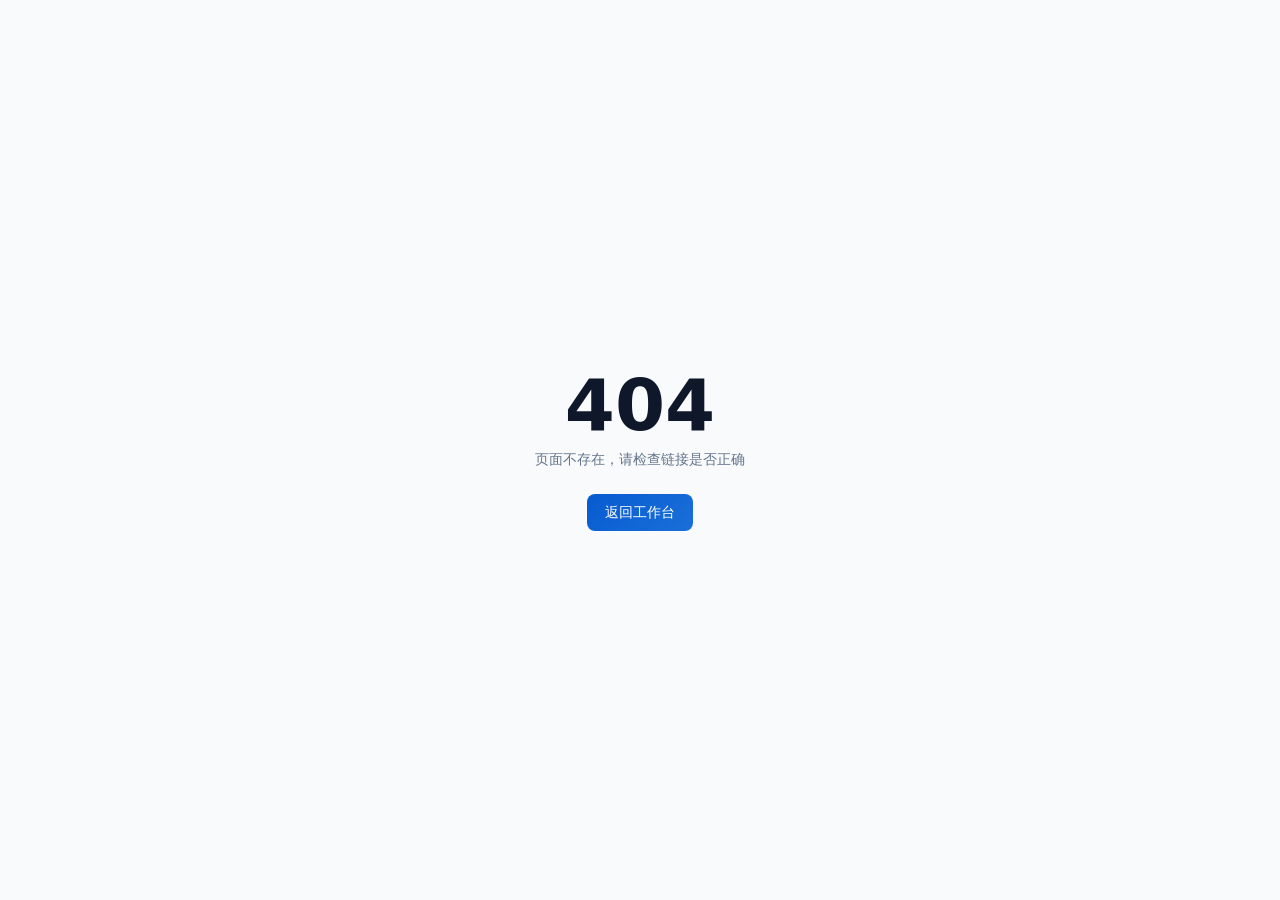
==== commit b7036b76: "update" ====
--- a/index.html
+++ b/index.html
@@ -6,8 +6,23 @@
   <link rel="icon" type="image/svg+xml" href="/favicon.svg" />
   <meta name="viewport" content="width=device-width, initial-scale=1.0" />
   <title>教研资料管理</title>
-  <script type="module" crossorigin src="/assets/index-BDjOYGDF.js"></script>
-  <link rel="stylesheet" crossorigin href="/assets/index-B3dg4ecd.css">
+  <script type="module" crossorigin src="/assets/index--jk96iqX.js"></script>
+  <link rel="modulepreload" crossorigin href="/assets/rolldown-runtime-B1FJdls4.js">
+  <link rel="modulepreload" crossorigin href="/assets/vendor-preview-pdf-A6iWkg5k.js">
+  <link rel="modulepreload" crossorigin href="/assets/vendor-antd-_util-4RDlIn8j.js">
+  <link rel="modulepreload" crossorigin href="/assets/vendor-antd-icons-hgnyCCky.js">
+  <link rel="modulepreload" crossorigin href="/assets/vendor-antd-alert-Bp97d5Xb.js">
+  <link rel="modulepreload" crossorigin href="/assets/vendor-antd-app-BQpvC3Tq.js">
+  <link rel="modulepreload" crossorigin href="/assets/vendor-antd-breadcrumb-DNuB6FRC.js">
+  <link rel="modulepreload" crossorigin href="/assets/vendor-antd-button-TEBgUWhV.js">
+  <link rel="modulepreload" crossorigin href="/assets/vendor-antd-dropdown-DV5Yr3DG.js">
+  <link rel="modulepreload" crossorigin href="/assets/vendor-react-D1dUkvlg.js">
+  <link rel="modulepreload" crossorigin href="/assets/vendor-misc-sJog3W_a.js">
+  <link rel="modulepreload" crossorigin href="/assets/authStorage-CcV-WnS6.js">
+  <link rel="modulepreload" crossorigin href="/assets/vendor-visual-Cho35JK_.js">
+  <link rel="modulepreload" crossorigin href="/assets/Particles-DFfViOKf.js">
+  <link rel="stylesheet" crossorigin href="/assets/Particles-KHrnYH2h.css">
+  <link rel="stylesheet" crossorigin href="/assets/index-BbEX1oVA.css">
 </head>
 
 <body>
--- a/assets/Particles-KHrnYH2h.css
+++ b/assets/Particles-KHrnYH2h.css
@@ -0,0 +1 @@
+.particles-container{z-index:0;pointer-events:none;position:absolute;inset:0;overflow:hidden}.particles-container canvas{width:100%;height:100%;display:block}
--- a/assets/index-BbEX1oVA.css
+++ b/assets/index-BbEX1oVA.css
@@ -0,0 +1 @@
+*,:before,:after,::backdrop{--un-rotate:0;--un-rotate-x:0;--un-rotate-y:0;--un-rotate-z:0;--un-scale-x:1;--un-scale-y:1;--un-scale-z:1;--un-skew-x:0;--un-skew-y:0;--un-translate-x:0;--un-translate-y:0;--un-translate-z:0;--un-pan-x: ;--un-pan-y: ;--un-pinch-zoom: ;--un-scroll-snap-strictness:proximity;--un-ordinal: ;--un-slashed-zero: ;--un-numeric-figure: ;--un-numeric-spacing: ;--un-numeric-fraction: ;--un-border-spacing-x:0;--un-border-spacing-y:0;--un-ring-offset-shadow:0 0 #0000;--un-ring-shadow:0 0 #0000;--un-shadow-inset: ;--un-shadow:0 0 #0000;--un-ring-inset: ;--un-ring-offset-width:0px;--un-ring-offset-color:#fff;--un-ring-width:0px;--un-ring-color:#93c5fd80;--un-blur: ;--un-brightness: ;--un-contrast: ;--un-drop-shadow: ;--un-grayscale: ;--un-hue-rotate: ;--un-invert: ;--un-saturate: ;--un-sepia: ;--un-backdrop-blur: ;--un-backdrop-brightness: ;--un-backdrop-contrast: ;--un-backdrop-grayscale: ;--un-backdrop-hue-rotate: ;--un-backdrop-invert: ;--un-backdrop-opacity: ;--un-backdrop-saturate: ;--un-backdrop-sepia: }.container{width:100%}@media (width>=640px){.container{max-width:640px}}@media (width>=768px){.container{max-width:768px}}@media (width>=1024px){.container{max-width:1024px}}@media (width>=1280px){.container{max-width:1280px}}@media (width>=1536px){.container{max-width:1536px}}.visible{visibility:visible}.ms{margin-inline-start:1rem}.block{display:block}.hidden{display:none}.h-\[340px\]{height:340px}.flex{display:flex}.transform{transform:translateX(var(--un-translate-x)) translateY(var(--un-translate-y)) translateZ(var(--un-translate-z)) rotate(var(--un-rotate)) rotateX(var(--un-rotate-x)) rotateY(var(--un-rotate-y)) rotateZ(var(--un-rotate-z)) skewX(var(--un-skew-x)) skewY(var(--un-skew-y)) scaleX(var(--un-scale-x)) scaleY(var(--un-scale-y)) scaleZ(var(--un-scale-z))}.resize{resize:both}.b{border-width:1px}.px{padding-left:1rem;padding-right:1rem}.italic{font-style:italic}.underline{text-decoration-line:underline}.tab{tab-size:4}.filter{filter:var(--un-blur) var(--un-brightness) var(--un-contrast) var(--un-drop-shadow) var(--un-grayscale) var(--un-hue-rotate) var(--un-invert) var(--un-saturate) var(--un-sepia)}.ease{transition-timing-function:cubic-bezier(.4,0,.2,1)}.mb-8{margin-bottom:8px}.h-full{height:100%}*{box-sizing:border-box;margin:0;padding:0}.app-main{min-width:1200px;max-width:1600px;margin:0 auto}:root{--sans:system-ui, "Segoe UI", Roboto, sans-serif;--mono:ui-monospace, Consolas, monospace;font:14px/1.5 var(--sans);color:#0f172a;font-synthesis:none;text-rendering:optimizelegibility;-webkit-font-smoothing:antialiased;-moz-osx-font-smoothing:grayscale;background:#f1f5f9}html,body,#root{width:100%;min-height:100svh}#root{flex-direction:column;display:flex}body{margin:0}.root-layout{isolation:isolate;color:#0f172a;text-align:left;background:#f1f5f9;flex-direction:column;flex:1;min-height:100svh;display:flex;position:relative}.root-layout__particles{z-index:0}.root-layout__topbar{z-index:10;background:#fff;border-bottom:1px solid #e2e8f0;align-items:center;gap:32px;padding:12px 28px;display:flex;position:sticky;top:0;box-shadow:0 1px 2px #0f172a08}.root-layout__brand{flex-shrink:0;align-items:center;gap:10px;display:flex}.root-layout__logo{color:#fff;background:linear-gradient(135deg,#075bd0,#1a6fd9);border-radius:8px;justify-content:center;align-items:center;width:32px;height:32px;display:inline-flex;box-shadow:0 4px 10px #075bd040}.root-layout__brand-name{color:#0f172a;letter-spacing:.3px;font-size:16px;font-weight:600}.root-layout__nav{scrollbar-width:none;flex:1;align-items:center;gap:4px;min-width:0;display:flex;overflow-x:auto}.root-layout__nav::-webkit-scrollbar{display:none}.root-layout__nav-item{color:#475569;cursor:pointer;white-space:nowrap;background:0 0;border:none;border-radius:8px;align-items:center;gap:4px;padding:8px 14px;font-family:inherit;font-size:14px;font-weight:500;text-decoration:none;transition:all .2s;display:inline-flex}.root-layout__nav-item:hover{color:#0f172a;background:#f1f5f9}.root-layout__nav-item.is-active{color:#075bd0;background:#eff6ff}.root-layout__nav-caret{color:#94a3b8;margin-top:1px;transition:transform .2s}.root-layout__nav-caret.is-open{transform:rotate(180deg)}.root-layout__nav-item:hover .root-layout__nav-caret{color:#475569}.root-layout__nav-menu.ant-dropdown-menu{background:#fff;border:1px solid #e2e8f0;border-radius:10px;min-width:168px;padding:6px;box-shadow:0 12px 32px #0f172a1f}.root-layout__nav-menu .ant-dropdown-menu-item{line-height:inherit;border-radius:6px;height:auto;margin:2px 0;padding:0}.root-layout__nav-menu .ant-dropdown-menu-item:first-child{margin-top:0}.root-layout__nav-menu .ant-dropdown-menu-item:last-child{margin-bottom:0}.root-layout__nav-menu .ant-dropdown-menu-item-active,.root-layout__nav-menu .ant-dropdown-menu-item:hover{background:0 0!important}.root-layout__nav-menu .ant-dropdown-menu-item-disabled{color:#94a3b8;cursor:default;font-size:13px}.root-layout__nav-menu-item{color:#475569;white-space:nowrap;border-radius:6px;padding:8px 12px;font-size:13px;text-decoration:none;transition:background .15s,color .15s;display:block}.root-layout__nav-menu-item:hover{color:#0f172a;background:#f1f5f9}.root-layout__nav-menu-item.is-active{color:#075bd0;background:#eff6ff;font-weight:500}.root-layout__meta{flex-shrink:0;align-items:center;gap:14px;display:flex}.root-layout__date{color:#64748b;font-variant-numeric:tabular-nums;font-size:13px}.root-layout__user{color:#054a9e;background:#eff6ff;border:1px solid #dbeafe;border-radius:999px;align-items:center;gap:8px;padding:4px 12px 4px 4px;font-size:13px;font-weight:500;display:inline-flex}.root-layout__avatar{color:#fff;background:linear-gradient(135deg,#075bd0,#1a6fd9);border-radius:50%;justify-content:center;align-items:center;width:24px;height:24px;font-size:12px;font-weight:600;display:inline-flex}.root-layout__logout{color:#64748b;height:32px;font:inherit;cursor:pointer;background:#fff;border:1px solid #e2e8f0;border-radius:999px;align-items:center;gap:6px;padding:0 12px;font-size:13px;transition:border-color .2s,color .2s,background .2s;display:inline-flex}.root-layout__logout:hover{color:#075bd0;background:#eff6ff;border-color:#bfdbfe}.root-layout__page-head{flex-wrap:wrap;justify-content:space-between;align-items:center;gap:16px;padding:24px 28px 0;display:flex}.root-layout__title-block{min-width:0}.root-layout__title{color:#0f172a;margin:0;font-size:22px;font-weight:600;line-height:1.3}.root-layout__subtitle{color:#64748b;margin-top:4px;font-size:13px}.root-layout__tabs{margin-left:auto}.root-layout__content{z-index:1;background:0 0;flex-direction:column;flex:1;min-width:1200px;max-width:1600px;margin:0 auto;display:flex;position:relative}.root-layout__route-loading{z-index:20;color:#075bd0;-webkit-backdrop-filter:blur(4px);backdrop-filter:blur(4px);background:#f1f5f9b8;justify-content:center;align-items:center;gap:10px;width:100%;height:100%;min-height:280px;font-size:14px;font-weight:500;display:flex;position:fixed;inset:0}.root-layout__route-spinner{border:3px solid #075bd02e;border-top-color:#075bd0;border-radius:50%;width:22px;height:22px;animation:.8s linear infinite root-route-loading-spin}@keyframes root-route-loading-spin{to{transform:rotate(360deg)}}@media (width<=960px){.root-layout__topbar{gap:16px;padding:10px 16px}.root-layout__brand-name,.root-layout__date{display:none}.root-layout__page-head{padding:16px 16px 0}}
